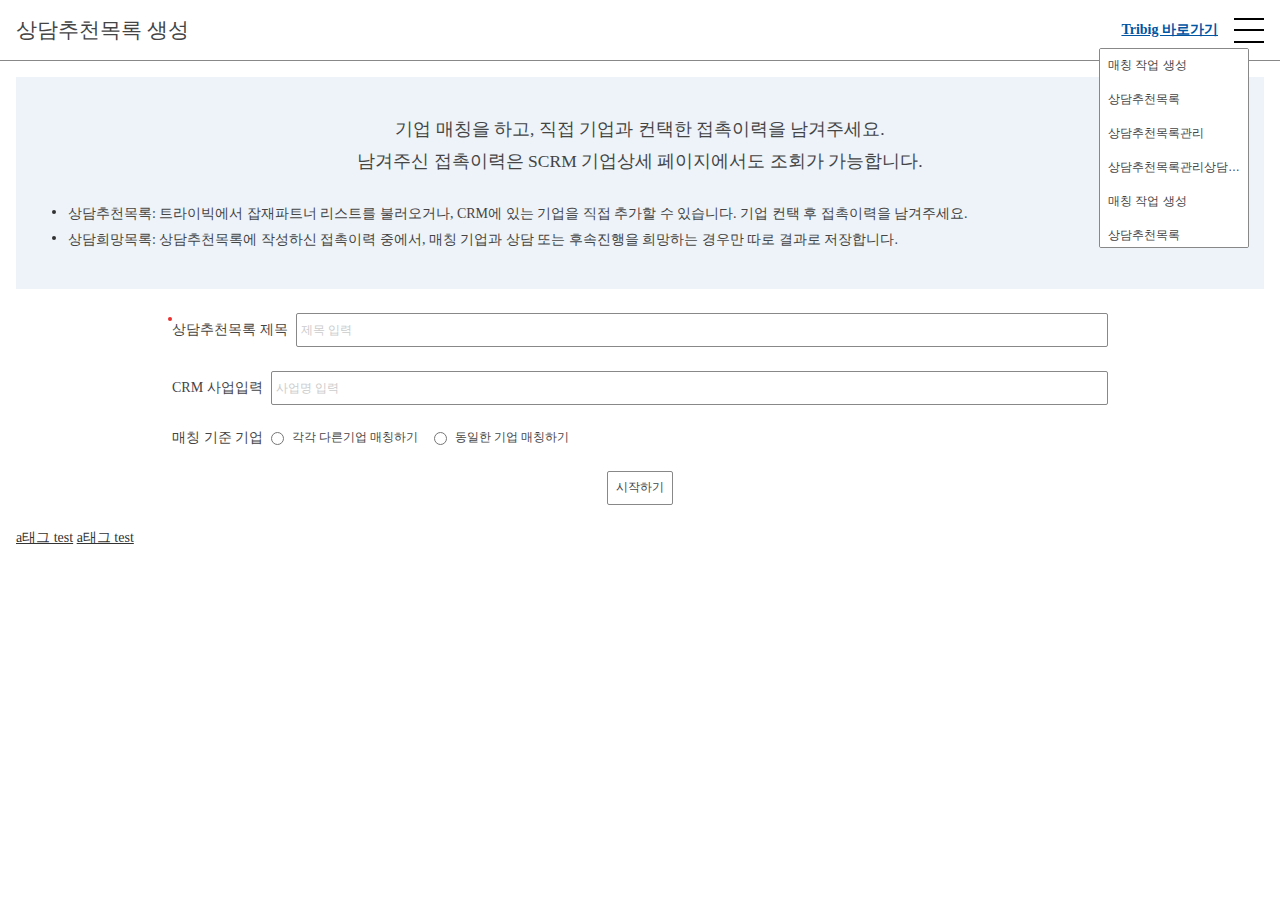
==== index.html @ c1751b04 "feat: burger 메뉴 추가" ====
<!DOCTYPE html>
<html lang="ko">

<head>
    <meta charset="UTF-8">
    <meta http-equiv="X-UA-Compatible" content="IE=edge">
    <meta name="viewport" content="width=device-width, initial-scale=1.0">
    <title>index</title>
    <link rel="stylesheet" href="./src/css/index.css">
    <!-- <link rel="stylesheet" href="./src/css/button.css">
    <link rel="stylesheet" href="./src/css/checkbox.css">
    <link rel="stylesheet" href="./src/css/combobox.css">
    <link rel="stylesheet" href="./src/css/common.css">
    <link rel="stylesheet" href="./src/css/date-picker.css">
    <link rel="stylesheet" href="./src/css/editor.css">
    <link rel="stylesheet" href="./src/css/floating.css">
    <link rel="stylesheet" href="./src/css/form.css">
    <link rel="stylesheet" href="./src/css/inform.css">
    <link rel="stylesheet" href="./src/css/information.css">
    <link rel="stylesheet" href="./src/css/input.css">
    <link rel="stylesheet" href="./src/css/loader-spinner.css">
    <link rel="stylesheet" href="./src/css/mail.css">
    <link rel="stylesheet" href="./src/css/modal.css">
    <link rel="stylesheet" href="./src/css/pagenation.css">
    <link rel="stylesheet" href="./src/css/select.css">
    <link rel="stylesheet" href="./src/css/table.css">
    <link rel="stylesheet" href="./src/css/tag.css">
    <link rel="stylesheet" href="./src/css/title.css">
    <link rel="stylesheet" href="./src/css/toogle.css"> -->

</head>

<body>    
    <div class="floating-wrap vertical">
        <div class="floating">
            <button class="button button--primary button--icon button--icon-only">
                <img src="./src/img/chevron-up-w.svg" alt="">
            </button>
        </div>
        <div class="floating">
            <button class="button button--normal button--icon button--icon-only">
                <img src="./src/img/chevron-down.svg" alt="">
            </button>
        </div>
        <div class="floating">
            <button class="button button--link button--icon button--icon-only">
                <img src="./src/img/plus.svg" alt="">
            </button>
        </div>
    </div>
    <div class="main">        
        <div class="title horizontal--between">
            <div class="horizontal--start">
                <span class="title__text">상담추천목록 생성</span>
                <!-- <span class="title__subtext">원하는 조건으로 상담희망목록을 만들 수 있습니다.</span>     -->
            </div>        
            <div class="horizontal--start">
                <a href="http://www.kotra.or.kr" class="important">Tribig 바로가기</a>
                <div class="burger-wrap">
                    <!-- burger-menu에 burger-menu--active클래스 추가시 활성화 -->
                    <div class="burger">
                        <span></span>
                        <span></span>
                        <span></span>
                    </div>
                    <div class="burger-menu burger-menu--active vertical overflow-y">
                        <ul class="burger-menu__list vertical">
                            <li class="burger-menu__item">
                                <button class="button button--link burger-menu__button">매칭 작업 생성</button>
                            </li>
                            <li class="burger-menu__item">
                                <button class="button button--link burger-menu__button">상담추천목록</button>
                            </li>
                            <li class="burger-menu__item">
                                <button class="button button--link burger-menu__button">상담추천목록관리</button>
                            </li>
                            <li class="burger-menu__item">
                                <button class="button button--link burger-menu__button">상담추천목록관리상담추천목록관리상담추천목록관리</button>
                            </li>      
                            <li class="burger-menu__item">
                                <button class="button button--link burger-menu__button">매칭 작업 생성</button>
                            </li>
                            <li class="burger-menu__item">
                                <button class="button button--link burger-menu__button">상담추천목록</button>
                            </li>
                            <li class="burger-menu__item">
                                <button class="button button--link burger-menu__button">상담추천목록관리</button>
                            </li>
                            <li class="burger-menu__item">
                                <button class="button button--link burger-menu__button">상담추천목록관리상담추천목록관리상담추천목록관리</button>
                            </li>                  
                        </ul>
                    </div>
                </div>
            </div>            
        </div>
        <div class="body">
            <div class="body-contents">
                <div class="inform">
                    <div class="inform__title">
                        <span class="inform__text">기업 매칭을 하고, 직접 기업과 컨택한 접촉이력을 남겨주세요.</span>
                        <span class="inform__text">남겨주신 접촉이력은 SCRM 기업상세 페이지에서도 조회가 가능합니다.</span>
                    </div>
                    <ul class="inform__list">
                        <li class="inform__item">
                            상담추천목록: 트라이빅에서 잡재파트너 리스트를 불러오거나, CRM에 있는 기업을 직접 추가할 수 있습니다. 기업 컨택 후 접촉이력을 남겨주세요.
                        </li>
                        <li class="inform__item">
                            상담희망목록: 상담추천목록에 작성하신 접촉이력 중에서, 매칭 기업과 상담 또는 후속진행을 희망하는 경우만 따로 결과로 저장합니다.
                        </li>
                    </ul>
                </div>
            </div>
            <div class="body-contents w-75">
                <div class="body-contents__item">
                    <form action="" class="form">
                        <div class="form__item esencial horizontal--start">
                            <label for="" class="text-input__title">상담추천목록 제목</label>
                            <input type="text" placeholder="제목 입력" class="input w-100">
                        </div>
                        <div class="form__item horizontal--start">
                            <label for="" class="text-input__title">CRM 사업입력</label>
                            <input type="text" placeholder="사업명 입력" class="input w-100">
                        </div>
                        <div class="form__item horizontal--start">
                            <span class="text-input__title">매칭 기준 기업</span>
                            <div class="horizontal--start">
                                <input type="radio" name="radio-1" id="radio-1-1">
                                <label for="radio-1-1" class="text-input__label">각각 다른기업 매칭하기</label>
                                <input type="radio" name="radio-1" id="radio-1-2">
                                <label for="radio-1-2" class="text-input__label">동일한 기업 매칭하기</label>
                            </div>
                        </div>
                        <div class="horizontal--center">
                            <button type="button" class="button button--normal">시작하기</button>
                        </div>
                    </form>
                </div>
            </div>
            <div class="body-contents">
                <a href="#">a태그 test</a>
                <a href="http://www.google.com" target="blank">a태그 test</a>
            </div>
        </div>
    </div>
</body>

</html>
---- src/css/index.css ----
@charset "UTF-8";
@-webkit-keyframes fade {
  from {
    opacity: 1;
  }
  to {
    opacity: 0;
  }
}
@keyframes fade {
  from {
    opacity: 1;
  }
  to {
    opacity: 0;
  }
}

html, body, main, div, span, ul, li, form, label, input, button, img, a {
  margin: 0;
  padding: 0;
  -webkit-box-sizing: border-box;
          box-sizing: border-box;
  color: #444;
}

ul, li, ol {
  list-style: none;
}

a {
  text-decoration: underline;
}

a:link {
  color: #333;
}

a:visited {
  color: #888;
}

a:hover {
  color: #0055a2;
}

a:active {
  color: #0055a2;
  font-weight: 600;
}

html {
  font-size: 14px;
}

html, body {
  height: 100%;
  overflow-y: hidden;
}

body {
  position: relative;
}

.main {
  width: 1280px;
  height: 100%;
  margin: 0 auto;
  overflow-y: hidden;
}

span {
  display: block;
}

svg {
  width: 100%;
}

.body {
  padding: 16px;
  height: 100%;
}

.body-contents + .body-contents {
  margin-top: 24px;
}

.body-contents .body-contents__item + .body-contents__item {
  margin-top: 24px;
}

.horizontal--start {
  display: -webkit-box;
  display: -ms-flexbox;
  display: flex;
  -webkit-box-pack: start;
      -ms-flex-pack: start;
          justify-content: flex-start;
  -webkit-box-align: center;
      -ms-flex-align: center;
          align-items: center;
}

.horizontal--start > * {
  margin-right: 8px;
}

.horizontal--start > *:nth-last-child(1) {
  margin-right: 0;
}

.horizontal--between {
  display: -webkit-box;
  display: -ms-flexbox;
  display: flex;
  -webkit-box-pack: justify;
      -ms-flex-pack: justify;
          justify-content: space-between;
  -webkit-box-align: center;
      -ms-flex-align: center;
          align-items: center;
}

.horizontal--between > * {
  margin-right: 8px;
}

.horizontal--between > *:nth-last-child(1) {
  margin-right: 0;
}

.horizontal--end {
  display: -webkit-box;
  display: -ms-flexbox;
  display: flex;
  -webkit-box-pack: end;
      -ms-flex-pack: end;
          justify-content: flex-end;
  -webkit-box-align: end;
      -ms-flex-align: end;
          align-items: flex-end;
}

.horizontal--end > * {
  margin-right: 8px;
}

.horizontal--end > *:nth-last-child(1) {
  margin-right: 0;
}

.horizontal--center {
  display: -webkit-box;
  display: -ms-flexbox;
  display: flex;
  -webkit-box-pack: center;
      -ms-flex-pack: center;
          justify-content: center;
  -webkit-box-align: center;
      -ms-flex-align: center;
          align-items: center;
}

.horizontal--center > * {
  margin-right: 8px;
}

.horizontal--center > *:nth-last-child(1) {
  margin-right: 0;
}

.vertical {
  display: -webkit-box;
  display: -ms-flexbox;
  display: flex;
  -webkit-box-orient: vertical;
  -webkit-box-direction: normal;
      -ms-flex-direction: column;
          flex-direction: column;
}

.overflow-y {
  overflow-y: hidden;
}

.w-100 {
  width: 100% !important;
}

.w-75 {
  width: 75% !important;
  margin: 0 auto;
}

.w-50 {
  width: 50% !important;
}

.w-25 {
  width: 25% !important;
}

.w-100px {
  width: 100px !important;
}

.h-100 {
  height: 100%;
}

.esencial::before {
  content: '';
  display: block;
  position: absolute;
  top: 4px;
  left: -4px;
  width: 4px;
  height: 4px;
  border-radius: 2px;
  background-color: #eb2f2f;
}

.important {
  color: #0055a2 !important;
  font-weight: 600;
}

@keyframes fade {
  from {
    opacity: 1;
  }
  to {
    opacity: 0;
  }
}

.burger-wrap {
  position: relative;
  padding-left: 8px;
}

.burger {
  width: 30px;
  height: 25px;
  display: -webkit-box;
  display: -ms-flexbox;
  display: flex;
  -webkit-box-orient: vertical;
  -webkit-box-direction: normal;
      -ms-flex-direction: column;
          flex-direction: column;
  -webkit-box-pack: justify;
      -ms-flex-pack: justify;
          justify-content: space-between;
  -webkit-box-align: center;
      -ms-flex-align: center;
          align-items: center;
  cursor: pointer;
}

.burger span {
  width: 100%;
  height: 2px;
  background-color: #000000;
  -webkit-transition: 0.3s;
  transition: 0.3s;
}

.burger:hover {
  opacity: 0.5;
}

.burger-menu {
  position: absolute;
  top: 30px;
  right: 15px;
  width: 150px;
  border: 1px solid #888888;
  background-color: #ffffff;
  border-radius: 2px;
  display: none;
  z-index: 9;
  overflow-y: auto;
  max-height: 200px;
}

.burger-menu.burger-menu--active {
  display: block;
}

.burger-menu__button {
  width: 100%;
  text-align: left;
  overflow-x: hidden;
  text-overflow: ellipsis;
}

.burger-menu__button:hover {
  background-color: rgba(239, 239, 239, 0.5);
  font-weight: 600;
}

.burger-menu__button:active {
  color: #0055a2;
}

@keyframes fade {
  from {
    opacity: 1;
  }
  to {
    opacity: 0;
  }
}

.button {
  border-radius: 2px;
  cursor: pointer;
  -webkit-transition: 0.3s;
  transition: 0.3s;
  padding: 8px;
  font-size: 0.85rem;
  font-weight: normal;
  height: 34px;
  white-space: nowrap;
}

.button--normal {
  background-color: #ffffff;
  border: 1px solid #888888;
}

.button--normal:hover {
  background-color: rgba(239, 239, 239, 0.7);
}

.button--normal:active {
  background-color: #ffffff;
}

.button--primary {
  background-color: #0055a2;
  border: 1px solid transparent;
  color: #fff;
}

.button--primary:hover {
  background-color: rgba(0, 85, 162, 0.8);
}

.button--primary:active {
  background-color: #0055a2;
}

.button--link {
  border: none;
  background-color: transparent;
}

.button--link:hover img {
  opacity: 0.7;
}

.button--link:active img {
  opacity: 0.5;
}

.button__text {
  font-size: 1rem;
  font-weight: normal;
}

.button--icon .button__text {
  padding-right: 8px;
}

.button--icon {
  padding: 0;
  display: -webkit-box;
  display: -ms-flexbox;
  display: flex;
  -webkit-box-pack: center;
      -ms-flex-pack: center;
          justify-content: center;
  -webkit-box-align: center;
      -ms-flex-align: center;
          align-items: center;
}

.button--icon img {
  vertical-align: middle;
}

.button--icon.button--lg {
  padding: 8px;
  height: auto;
}

.button--icon-only img {
  width: 75%;
}

button:disabled {
  background-color: rgba(239, 239, 239, 0.5);
  border: 1px solid #dddddd;
}

button:disabled:disabled, button:disabled:disabled:hover, button:disabled:disabled:focus {
  background-color: rgba(239, 239, 239, 0.5);
  cursor: not-allowed;
}

button:disabled:disabled img, button:disabled:disabled:hover img, button:disabled:disabled:focus img {
  opacity: 0.2;
}

button:disabled .select-selector__title {
  color: #ccc;
}

button:disabled img {
  opacity: 0.2;
}

@keyframes fade {
  from {
    opacity: 1;
  }
  to {
    opacity: 0;
  }
}

.checkbox {
  width: 100%;
}

.checkbox label {
  cursor: pointer;
  -webkit-box-flex: 1;
      -ms-flex-positive: 1;
          flex-grow: 1;
  overflow-x: hidden;
  text-overflow: ellipsis;
  white-space: nowrap;
}

.checkbox input[type=checkbox]:checked + label {
  color: #0055a2;
  font-weight: 600;
}

@keyframes fade {
  from {
    opacity: 1;
  }
  to {
    opacity: 0;
  }
}

.combo-wrap {
  min-width: -webkit-fit-content;
  min-width: -moz-fit-content;
  min-width: fit-content;
  overflow-y: visible;
  width: 100%;
}

.combo {
  position: relative;
  min-width: -webkit-fit-content;
  min-width: -moz-fit-content;
  min-width: fit-content;
  width: 100%;
}

.combo__text {
  padding-bottom: 4px;
  font-size: 1rem;
  font-weight: normal;
  min-width: -webkit-fit-content;
  min-width: -moz-fit-content;
  min-width: fit-content;
}

.combo-container {
  display: none;
  overflow-y: auto;
  z-index: 1000;
  position: absolute;
  height: 200px;
  background-color: #ffffff;
  border: 1px solid #dddddd;
  -webkit-box-shadow: 0 2px 4px 0 rgba(0, 0, 0, 0.1);
          box-shadow: 0 2px 4px 0 rgba(0, 0, 0, 0.1);
}

.combo-container.combo-container--active {
  display: block;
}

.combo-container__item {
  padding: 8px;
  font-size: 0.85rem;
  font-weight: normal;
  width: 100%;
  overflow: hidden;
  text-overflow: ellipsis;
  white-space: nowrap;
  cursor: pointer;
}

.combo-container__item:hover {
  background-color: rgba(239, 239, 239, 0.5);
}

.combo-container__item:active {
  color: #0055a2;
}

.combo-container__item.combo-container__item--selected {
  color: #0055a2;
  font-weight: 500;
}

.combo-wrap--disabled {
  opacity: 0.5;
}

@keyframes fade {
  from {
    opacity: 1;
  }
  to {
    opacity: 0;
  }
}

.date-picker-selector {
  border: 1px solid #888888;
  border-radius: 2px;
  height: 34px;
  padding-left: 8px;
}

.date-picker-selector__input {
  border: none;
  height: 32px;
  width: 70px;
}

.date-picker-selector__button {
  border-left: 1px solid #888888;
  border-radius: 0;
}

@keyframes fade {
  from {
    opacity: 1;
  }
  to {
    opacity: 0;
  }
}

.editor {
  -webkit-box-flex: 1;
      -ms-flex-positive: 1;
          flex-grow: 1;
  height: 100%;
  border: 1px solid #dddddd;
}

@keyframes fade {
  from {
    opacity: 1;
  }
  to {
    opacity: 0;
  }
}

.floating-wrap {
  position: fixed;
  top: 50%;
  left: 50%;
  -webkit-transform: translate(656px, -50%);
          transform: translate(656px, -50%);
  -webkit-box-align: center;
      -ms-flex-align: center;
          align-items: center;
  z-index: 99;
}

.floating-wrap button {
  -webkit-box-shadow: 0 2px 4px 0 rgba(0, 0, 0, 0.2);
          box-shadow: 0 2px 4px 0 rgba(0, 0, 0, 0.2);
}

.floating-group {
  -webkit-box-align: center;
      -ms-flex-align: center;
          align-items: center;
}

.floating-group + .floating-group {
  padding-top: 16px;
}

.floating + .floating {
  margin-top: 4px;
}

@keyframes fade {
  from {
    opacity: 1;
  }
  to {
    opacity: 0;
  }
}

form .form__item {
  margin-bottom: 24px;
  position: relative;
}

form:nth-last-child(1) {
  margin-bottom: 0;
}

form.vertical > * {
  margin-bottom: 24px;
}

form.vertical > *:nth-last-child(1) {
  margin-bottom: 0;
}

@keyframes fade {
  from {
    opacity: 1;
  }
  to {
    opacity: 0;
  }
}

.inform {
  background-color: #edf3f8;
  padding: 36px;
}

.inform > * {
  margin-bottom: 24px;
}

.inform > *:nth-last-child(1) {
  margin: 0;
}

.inform__text {
  font-size: 1.25rem;
  font-weight: normal;
  padding: 4px;
  text-align: center;
}

.inform__list {
  display: block;
  margin: 0 auto;
}

.inform__item {
  font-size: 1rem;
  font-weight: normal;
  padding: 4px;
  padding-left: 16px;
  position: relative;
}

.inform__item::before {
  content: '';
  display: block;
  background-color: rgba(0, 0, 0, 0.8);
  width: 4px;
  height: 4px;
  border-radius: 2px;
  position: absolute;
  top: 50%;
  left: 0;
  -webkit-transform: translateY(-4px);
          transform: translateY(-4px);
}

@keyframes fade {
  from {
    opacity: 1;
  }
  to {
    opacity: 0;
  }
}

.information-title {
  padding: 16px;
  margin-bottom: 8px;
  border: 1px solid #dddddd;
  height: 50px !important;
  width: 100%;
}

.information-title__text {
  font-size: 1rem;
  font-weight: normal;
}

.information-title__button {
  display: none;
}

.information-title__button.information-title__button--active {
  display: block;
}

.information-container {
  display: none;
}

.information-container.information-container--open {
  display: block;
}

.information-container thead th {
  width: -webkit-fit-content;
  width: -moz-fit-content;
  width: fit-content;
}

.information-container-menu {
  margin-bottom: 8px;
}

.information-container-menu span {
  font-size: 0.85rem;
  font-weight: normal;
}

@keyframes fade {
  from {
    opacity: 1;
  }
  to {
    opacity: 0;
  }
}

.input-wrap {
  width: 100%;
  margin-right: 36px;
}

.input-wrap::nth-last-of-type(1) {
  margin-right: 0;
}

.text-input__label {
  margin-right: 16px;
  font-size: 0.85rem;
  font-weight: normal;
  min-width: -webkit-fit-content;
  min-width: -moz-fit-content;
  min-width: fit-content;
}

.text-input__title {
  margin-right: 8px;
  font-size: 1rem;
  font-weight: normal;
  min-width: -webkit-fit-content;
  min-width: -moz-fit-content;
  min-width: fit-content;
  white-space: nowrap;
}

.input {
  padding: 4px;
  font-size: 0.85rem;
  font-weight: normal;
  border: 1px solid #888888;
  border-radius: 2px;
  height: 34px;
}

.input:hover {
  border: 1px solid #555555;
}

.input:focus {
  outline: 1px solid #dddddd;
}

.search-container {
  position: relative;
}

.text-input__clear-button {
  bottom: 0;
  right: 32px;
  margin: 0;
}

.text-input_search {
  margin-right: 0;
}

.text-input__search-icon {
  position: absolute;
  bottom: 0;
  right: 0;
}

.text-input__search-icon img {
  width: 75%;
}

.text-input__search-button {
  position: absolute;
  bottom: 0;
  right: 0;
  border-left: 1px solid #888888;
  margin: 0;
}

input[type=tel],
input[type=number],
input[type=email] {
  -webkit-box-flex: 1;
      -ms-flex-positive: 1;
          flex-grow: 1;
}

.modal input[type=text] {
  -webkit-box-flex: 1;
      -ms-flex-positive: 1;
          flex-grow: 1;
}

input[type=radio] {
  width: auto;
}

input[type=file] {
  background: transparent;
  display: none;
}

input::-webkit-input-placeholder {
  color: #ccc;
}

input:-ms-input-placeholder {
  color: #ccc;
}

input::-ms-input-placeholder {
  color: #ccc;
}

input::placeholder {
  color: #ccc;
}

input:disabled {
  background-color: rgba(239, 239, 239, 0.5);
  border: 1px solid #dddddd;
}

input:disabled:disabled, input:disabled:disabled:hover, input:disabled:disabled:focus {
  border: 1px solid #dddddd;
  background-color: rgba(239, 239, 239, 0.5);
  cursor: not-allowed;
}

input:disabled + .text-input__search-icon,
input:disabled + .text-input__search-button {
  opacity: 0.2;
}

input:-moz-read-only {
  background: rgba(0, 0, 0, 0.025);
}

input:read-only {
  background: rgba(0, 0, 0, 0.025);
}

.attachment {
  border: none;
}

.attachment__text {
  margin-bottom: 4px;
  font-size: 1rem;
  font-weight: normal;
}

.attachment-container {
  width: 100%;
  padding: 16px;
  border: 1px solid #888888;
  border-radius: 2px;
}

.attachment-alert {
  margin-top: 4px;
}

.attachment-alert__icon {
  width: 20px;
}

.attachment-alert__icon img {
  width: 100%;
}

.attachment-alert__text {
  color: #eb2f2f;
  font-size: 0.85rem;
  font-weight: normal;
}

.attechment-file {
  -webkit-box-flex: 1;
      -ms-flex-positive: 1;
          flex-grow: 1;
}

.horizontal--input input {
  width: 100%;
}

@keyframes fade {
  from {
    opacity: 1;
  }
  to {
    opacity: 0;
  }
}

.loader-spinner-wrap {
  background-color: rgba(255, 255, 255, 0.4);
  width: 100%;
  height: 100%;
  position: absolute;
  top: 0;
  left: 0;
  z-index: 9999;
}

.loader-spinner {
  width: 80px;
  height: 80px;
  position: absolute;
  top: 50%;
  left: 50%;
  -webkit-transform: translate(-50%, -50%);
          transform: translate(-50%, -50%);
}

.loader-spinner__spoke {
  display: block;
  position: absolute;
  width: 6px;
  height: 18px;
  background: #888888;
  border-radius: 3px;
  -webkit-transform-origin: left top;
          transform-origin: left top;
  opacity: 0;
  -webkit-animation: fade 0.9s linear infinite;
          animation: fade 0.9s linear infinite;
}

.loader-spinner__spoke:nth-child(1) {
  -webkit-transform: rotate(0deg) translate(-50%, 100%);
          transform: rotate(0deg) translate(-50%, 100%);
}

.loader-spinner__spoke:nth-child(2) {
  -webkit-transform: rotate(30deg) translate(-50%, 100%);
          transform: rotate(30deg) translate(-50%, 100%);
}

.loader-spinner__spoke:nth-child(3) {
  -webkit-transform: rotate(60deg) translate(-50%, 100%);
          transform: rotate(60deg) translate(-50%, 100%);
}

.loader-spinner__spoke:nth-child(4) {
  -webkit-transform: rotate(90deg) translate(-50%, 100%);
          transform: rotate(90deg) translate(-50%, 100%);
}

.loader-spinner__spoke:nth-child(5) {
  -webkit-transform: rotate(120deg) translate(-50%, 100%);
          transform: rotate(120deg) translate(-50%, 100%);
}

.loader-spinner__spoke:nth-child(6) {
  -webkit-transform: rotate(150deg) translate(-50%, 100%);
          transform: rotate(150deg) translate(-50%, 100%);
}

.loader-spinner__spoke:nth-child(7) {
  -webkit-transform: rotate(180deg) translate(-50%, 100%);
          transform: rotate(180deg) translate(-50%, 100%);
}

.loader-spinner__spoke:nth-child(8) {
  -webkit-transform: rotate(210deg) translate(-50%, 100%);
          transform: rotate(210deg) translate(-50%, 100%);
}

.loader-spinner__spoke:nth-child(9) {
  -webkit-transform: rotate(240deg) translate(-50%, 100%);
          transform: rotate(240deg) translate(-50%, 100%);
}

.loader-spinner__spoke:nth-child(10) {
  -webkit-transform: rotate(270deg) translate(-50%, 100%);
          transform: rotate(270deg) translate(-50%, 100%);
}

.loader-spinner__spoke:nth-child(11) {
  -webkit-transform: rotate(300deg) translate(-50%, 100%);
          transform: rotate(300deg) translate(-50%, 100%);
}

.loader-spinner__spoke:nth-child(12) {
  -webkit-transform: rotate(330deg) translate(-50%, 100%);
          transform: rotate(330deg) translate(-50%, 100%);
}

.loader-spinner__spoke:nth-child(2) {
  -webkit-animation-delay: 0.04s;
          animation-delay: 0.04s;
}

.loader-spinner__spoke:nth-child(3) {
  -webkit-animation-delay: 0.12s;
          animation-delay: 0.12s;
}

.loader-spinner__spoke:nth-child(4) {
  -webkit-animation-delay: 0.20s;
          animation-delay: 0.20s;
}

.loader-spinner__spoke:nth-child(5) {
  -webkit-animation-delay: 0.28s;
          animation-delay: 0.28s;
}

.loader-spinner__spoke:nth-child(6) {
  -webkit-animation-delay: 0.36s;
          animation-delay: 0.36s;
}

.loader-spinner__spoke:nth-child(7) {
  -webkit-animation-delay: 0.44s;
          animation-delay: 0.44s;
}

.loader-spinner__spoke:nth-child(8) {
  -webkit-animation-delay: 0.52s;
          animation-delay: 0.52s;
}

.loader-spinner__spoke:nth-child(9) {
  -webkit-animation-delay: 0.60s;
          animation-delay: 0.60s;
}

.loader-spinner__spoke:nth-child(10) {
  -webkit-animation-delay: 0.68s;
          animation-delay: 0.68s;
}

.loader-spinner__spoke:nth-child(11) {
  -webkit-animation-delay: 0.76s;
          animation-delay: 0.76s;
}

.loader-spinner__spoke:nth-child(12) {
  -webkit-animation-delay: 0.82s;
          animation-delay: 0.82s;
}

@keyframes fade {
  from {
    opacity: 1;
  }
  to {
    opacity: 0;
  }
}

.modal-container {
  width: 100%;
  height: 100%;
  background-color: rgba(0, 0, 0, 0.5);
  top: 0;
  left: 0;
  z-index: 999;
  display: none;
  position: fixed;
}

.modal-container.modal-container--active {
  display: block;
}

.modal {
  height: -webkit-fit-content;
  height: -moz-fit-content;
  height: fit-content;
  position: absolute;
  top: 50%;
  left: 50%;
  -webkit-transform: translate(-50%, -50%);
          transform: translate(-50%, -50%);
  background-color: #fff;
}

.modal--sm {
  width: 540px;
}

.modal--sm .modal-body {
  padding: 36px;
  height: auto;
}

.modal--sm .modal-body > * {
  margin-bottom: 24px;
}

.modal--lg {
  width: 1080px;
}

.modal--lg .modal-body {
  padding: 24px;
}

.modal--lg .modal-body > * {
  margin-bottom: 24px;
}

.modal--xl {
  width: 1200px;
}

.modal--xl .modal-body {
  padding: 24px;
}

.modal--xl .modal-body > * {
  margin-bottom: 24px;
}

.modal-head {
  width: 100%;
  border-bottom: 1px solid #dddddd;
  -webkit-box-align: center;
      -ms-flex-align: center;
          align-items: center;
  padding: 8px;
}

.modal-head__title {
  font-size: 1rem;
  font-weight: normal;
}

.modal-body {
  height: 660px;
  overflow-y: auto;
}

.modal-body > *:nth-last-child(1) {
  margin-bottom: 0;
}

.modal-body__title {
  font-size: 1.5rem;
  font-weight: 500;
  font-weight: 500;
}

.modal-body__subtext {
  font-size: 1rem;
  font-weight: normal;
}

.modal-foot {
  background-color: #edf3f8;
  padding: 8px;
}

@media screen and (-ms-high-contrast: active), (-ms-high-contrast: none) {
  .modal-body::after {
    content: '';
    display: block;
    padding-bottom: 24px;
  }
}

@keyframes fade {
  from {
    opacity: 1;
  }
  to {
    opacity: 0;
  }
}

.pagenation {
  width: 100%;
  padding: 8px;
}

.pagenation button {
  width: 32px;
  -webkit-box-pack: center;
      -ms-flex-pack: center;
          justify-content: center;
  -webkit-box-align: center;
      -ms-flex-align: center;
          align-items: center;
}

.pagenation button:hover {
  background-color: rgba(0, 85, 162, 0.1);
}

.pagenation button:hover img {
  opacity: 1;
}

.pagenation button:active {
  background-color: #ffffff;
}

.pagenation button.button--selected {
  background-color: #0055a2;
  color: #fff;
}

@keyframes fade {
  from {
    opacity: 1;
  }
  to {
    opacity: 0;
  }
}

.select-wrap {
  overflow-y: visible;
  width: 115px;
}

.select__title {
  padding-bottom: 4px;
  font-size: 1rem;
  font-weight: normal;
  min-width: -webkit-fit-content;
  min-width: -moz-fit-content;
  min-width: fit-content;
  white-space: nowrap;
}

.horizontal--end .select__title {
  white-space: pre-line;
}

select {
  height: 34px;
  padding: 8px;
  padding-right: 36px;
  font-size: 1rem;
  font-weight: normal;
  border-radius: 2px;
  -webkit-appearance: none;
     -moz-appearance: none;
          appearance: none;
  background: url("../img/chevron-down-medium.svg") no-repeat right 0 center;
  border: 1px solid #888888;
}

select::-ms-expand {
  display: none;
  /* 화살표 없애기 for IE10, 11*/
}

select:disabled {
  background: url("../img/chevron-down-medium.svg") no-repeat right 0 center;
}

/*


.select-selector{
    cursor: pointer;
    border-radius: 2px;
    transition: 0.3s;
    @include padding--xs;
    @include font--sm;
    position: relative;
    &:focus{
        outline: $primary;
    }    
}

.select-container{
    position: absolute;
    bottom: 0;
}

*/
.select__title {
  padding-bottom: 4px;
  font-size: 1rem;
  font-weight: normal;
  min-width: -webkit-fit-content;
  min-width: -moz-fit-content;
  min-width: fit-content;
}

.horizontal--start .select__title {
  padding: 0;
}

.select-selector__button {
  display: -webkit-box;
  display: -ms-flexbox;
  display: flex;
  -webkit-box-pack: justify;
      -ms-flex-pack: justify;
          justify-content: space-between;
  -webkit-box-align: center;
      -ms-flex-align: center;
          align-items: center;
  background-color: transparent;
  border-radius: 2px;
  cursor: pointer;
  -webkit-transition: 0.3s;
  transition: 0.3s;
  padding-left: 8px;
  font-size: 0.85rem;
  font-weight: normal;
  display: flex;
  justify-content: space-between;
  align-items: center;
  min-width: 100%;
}

.select-selector__title {
  padding-right: 8px;
}

.select-container {
  background-color: #ffffff;
  position: absolute;
  top: calc(100% + 2px);
  left: 0;
  border: 1px solid #dddddd;
  min-width: 100%;
  display: none;
  -webkit-box-shadow: 0 2px 4px 0 rgba(0, 0, 0, 0.1);
          box-shadow: 0 2px 4px 0 rgba(0, 0, 0, 0.1);
  z-index: 1;
}

.select-container.select-container--active {
  display: block;
}

.select-container__list {
  min-width: 100%;
  width: -webkit-max-content;
  width: -moz-max-content;
  width: max-content;
}

.select-container__item {
  cursor: pointer;
  width: 100%;
  padding: 8px;
  font-size: 0.85rem;
  font-weight: normal;
}

.select-container__item:hover {
  background-color: rgba(239, 239, 239, 0.5);
}

.select-wrap--disabled {
  opacity: 0.5;
}

.modal-body-contents .vertical .select-wrap {
  margin-right: 36px;
}

.modal-body-contents .vertical .select-wrap:nth-last-child(1) {
  margin-right: 0;
}

@keyframes fade {
  from {
    opacity: 1;
  }
  to {
    opacity: 0;
  }
}

.modal-table {
  height: 100%;
  overflow-y: hidden;
}

.modal-table.modal-table--visible {
  overflow-y: visible;
  position: relative;
}

.table-wrap {
  width: 100%;
  -webkit-box-align: start;
      -ms-flex-align: start;
          align-items: flex-start;
}

.table-top {
  margin-bottom: 8px;
}

.table-top__text {
  font-size: 1rem;
  font-weight: normal;
}

.table-container,
.table-container--vertical {
  height: 100%;
  overflow-y: hidden;
  border: 1px solid #dddddd;
}

.table-head {
  border-bottom: 1px solid #dddddd;
}

.table-head th:nth-of-type(1n),
.table-head th:nth-of-type(2n) {
  width: 445px;
}

.table-head th:nth-of-type(3n) {
  width: 140px;
}

.table-body {
  height: 100%;
  overflow-y: auto;
}

.table-body td:nth-of-type(1n),
.table-body td:nth-of-type(2n) {
  width: 445px;
}

.table-body td:nth-of-type(3n) {
  width: 140px;
}

.table {
  width: 100%;
  border-spacing: 0;
}

th {
  padding: 8px;
  background-color: #edf3f8;
  white-space: nowrap;
  position: relative;
  font-weight: 500;
}

tbody {
  height: 100%;
  overflow-y: auto;
  display: table-row-group;
}

tbody td {
  padding: 8px;
}

tbody > *:nth-child(2n) {
  background-color: rgba(119, 132, 144, 0.03);
}

.table-container th::after {
  content: "";
  display: block;
  position: absolute;
  height: 15px;
  width: 2px;
  background: #dddddd;
  top: 50%;
  right: 0;
  -webkit-transform: translateY(-50%);
          transform: translateY(-50%);
}

.table-container th:nth-last-of-type(1)::after {
  display: none;
}

.table-container td {
  text-align: center;
}

.table-container--vertical th {
  width: 17%;
  text-align: left;
}

.table-container--leftwidth {
  width: 22%;
}

.table-container--rightwidth {
  width: 78%;
}

@keyframes fade {
  from {
    opacity: 1;
  }
  to {
    opacity: 0;
  }
}

.tag {
  width: 100%;
  border: 1px solid #dddddd;
  padding: 8px;
  padding-right: 36px;
  position: relative;
}

.tag-wrap {
  -ms-flex-wrap: wrap;
      flex-wrap: wrap;
}

.tag__button {
  background-color: #edf3f8;
  border: 1px solid transparent;
  display: -webkit-box;
  display: -ms-flexbox;
  display: flex;
  -webkit-box-pack: justify;
      -ms-flex-pack: justify;
          justify-content: space-between;
  -webkit-box-align: center;
      -ms-flex-align: center;
          align-items: center;
  align-items: center;
  margin-top: 8px;
  margin-bottom: 8px;
}

.tag__button:hover {
  background-color: rgba(237, 243, 248, 0.6);
}

.tag__button:active {
  background-color: #edf3f8;
}

.tag__text {
  margin-right: 8px;
  margin-left: 8px;
  font-size: 1rem;
  font-weight: normal;
}

.tag-combo__button {
  position: absolute;
  right: 0;
  bottom: 0;
}

.tag-combo-container {
  background-color: #ffffff;
  position: absolute;
  top: calc(100% + 2px);
  left: 0;
  border: 1px solid #dddddd;
  width: 100%;
  display: none;
  -webkit-box-shadow: 0 2px 4px 0 rgba(0, 0, 0, 0.1);
          box-shadow: 0 2px 4px 0 rgba(0, 0, 0, 0.1);
  z-index: 1;
  overflow-y: auto;
  height: 150px;
}

.tag-combo-container.tag-combo-container--active {
  display: block;
}

.tag-combo-container__list {
  min-width: 100%;
  width: -webkit-max-content;
  width: -moz-max-content;
  width: max-content;
}

.tag-combo-container__item {
  cursor: pointer;
  width: 100%;
  padding: 8px;
  font-size: 0.85rem;
  font-weight: normal;
}

.tag-combo-container__item:hover {
  background-color: rgba(239, 239, 239, 0.5);
}

.tag-combo-container__item:active {
  color: #0055a2;
}

.tag-combo-container__item.tag-combo-container__item--selected {
  color: #0055a2;
  font-weight: 500;
}

@keyframes fade {
  from {
    opacity: 1;
  }
  to {
    opacity: 0;
  }
}

.title {
  margin: 0 auto;
  border-bottom: 1px solid #888888;
  padding: 16px;
  width: 100%;
}

.title__text {
  font-size: 1.5rem;
  font-weight: 500;
  margin-right: 16px;
}

.title__subtext {
  font-size: 1rem;
  font-weight: normal;
}

.body__title {
  text-align: center;
  font-size: 1.75rem;
  font-weight: 600;
  margin: 24px;
  margin-right: 4px;
}

.body__title--edit {
  -webkit-box-flex: 0;
      -ms-flex-positive: 0;
          flex-grow: 0;
  width: 30%;
}

@keyframes fade {
  from {
    opacity: 1;
  }
  to {
    opacity: 0;
  }
}

.toogle {
  position: relative;
}

.toogle input[type=checkbox] {
  position: absolute;
  top: 0;
  left: 0;
  opacity: 0;
}

.toogle .toogle-switch {
  position: relative;
  width: 44px;
  height: 22px;
  border-radius: 11px;
  background-color: #edf3f8;
  display: block;
  -webkit-transition: .3s;
  transition: .3s;
  cursor: pointer;
}

.toogle .toogle-switch::before {
  content: '';
  width: 18px;
  height: 18px;
  border-radius: 10px;
  background-color: #ffffff;
  position: absolute;
  left: 2px;
  top: 2px;
  -webkit-transition: .3s;
  transition: .3s;
  -webkit-box-shadow: 0 2px 4px 0 rgba(0, 0, 0, 0.2);
          box-shadow: 0 2px 4px 0 rgba(0, 0, 0, 0.2);
}

.toogle input[type=checkbox]:checked + .toogle-switch {
  background: #0055a2;
  -webkit-transition: .3s;
  transition: .3s;
}

.toogle input[type=checkbox]:checked + .toogle-switch::before {
  left: 24px;
  -webkit-transition: .3s;
  transition: .3s;
  -webkit-box-shadow: 0 2px 4px 0 rgba(0, 0, 0, 0.7);
          box-shadow: 0 2px 4px 0 rgba(0, 0, 0, 0.7);
}

.toogle-wrap .toogle-title {
  line-height: 34px;
  font-size: 1rem;
  font-weight: normal;
  min-width: -webkit-fit-content;
  min-width: -moz-fit-content;
  min-width: fit-content;
  white-space: nowrap;
}

.toogle-wrap.vertical .toogle-title {
  line-height: normal;
  padding-bottom: 4px;
  font-size: 1rem;
  font-weight: normal;
  min-width: -webkit-fit-content;
  min-width: -moz-fit-content;
  min-width: fit-content;
  white-space: nowrap;
}

.toogle-wrap.vertical .toogle {
  padding: 6px 0;
}
/*# sourceMappingURL=index.css.map */
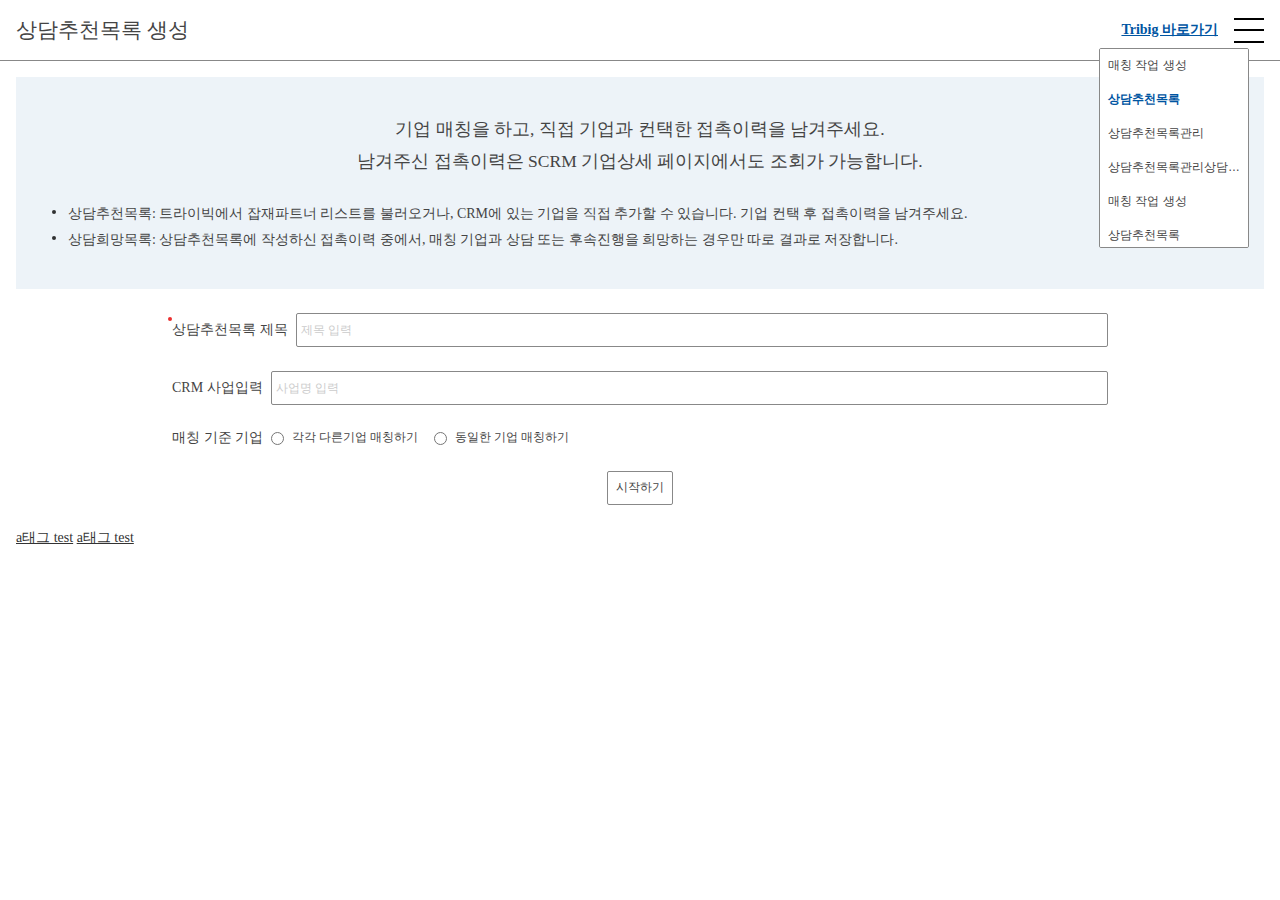
==== commit 9ddd4186: "feet: burger-menu__item--selected 상태추가, 불필요한 코드 삭제" ====
--- a/index.html
+++ b/index.html
@@ -65,10 +65,11 @@
                     </div>
                     <div class="burger-menu burger-menu--active vertical overflow-y">
                         <ul class="burger-menu__list vertical">
+                            <!-- burger-menu__item에 burger-menu__item--selected클래스 추가시 선택된상태 활성화 -->
                             <li class="burger-menu__item">
                                 <button class="button button--link burger-menu__button">매칭 작업 생성</button>
                             </li>
-                            <li class="burger-menu__item">
+                            <li class="burger-menu__item burger-menu__item--selected">
                                 <button class="button button--link burger-menu__button">상담추천목록</button>
                             </li>
                             <li class="burger-menu__item">
--- a/src/css/index.css
+++ b/src/css/index.css
@@ -289,6 +289,11 @@
   display: block;
 }
 
+.burger-menu__item.burger-menu__item--selected button {
+  font-weight: 600;
+  color: #0055a2;
+}
+
 .burger-menu__button {
   width: 100%;
   text-align: left;
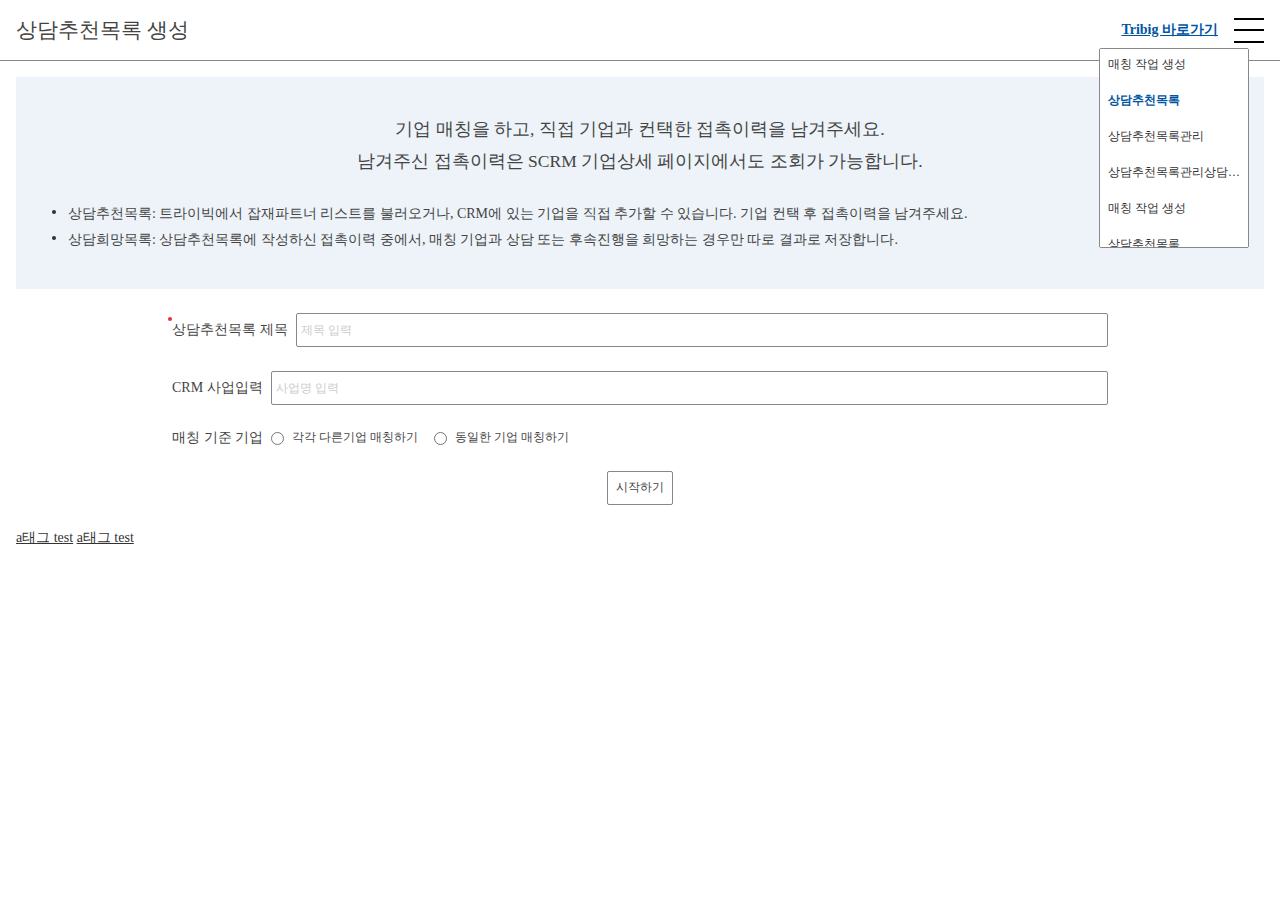
==== commit 50e52825: "refactor: burger-menu 태그 변경" ====
--- a/index.html
+++ b/index.html
@@ -7,7 +7,8 @@
     <meta name="viewport" content="width=device-width, initial-scale=1.0">
     <title>index</title>
     <link rel="stylesheet" href="./src/css/index.css">
-    <!-- <link rel="stylesheet" href="./src/css/button.css">
+    <!-- <link rel="stylesheet" href="./src/css/burger.css">
+    <link rel="stylesheet" href="./src/css/button.css">
     <link rel="stylesheet" href="./src/css/checkbox.css">
     <link rel="stylesheet" href="./src/css/combobox.css">
     <link rel="stylesheet" href="./src/css/common.css">
@@ -18,6 +19,7 @@
     <link rel="stylesheet" href="./src/css/inform.css">
     <link rel="stylesheet" href="./src/css/information.css">
     <link rel="stylesheet" href="./src/css/input.css">
+    <link rel="stylesheet" href="./src/css/intro.css">
     <link rel="stylesheet" href="./src/css/loader-spinner.css">
     <link rel="stylesheet" href="./src/css/mail.css">
     <link rel="stylesheet" href="./src/css/modal.css">
@@ -55,7 +57,7 @@
                 <!-- <span class="title__subtext">원하는 조건으로 상담희망목록을 만들 수 있습니다.</span>     -->
             </div>        
             <div class="horizontal--start">
-                <a href="http://www.kotra.or.kr" class="important">Tribig 바로가기</a>
+                <a href="http://www.kotra.or.kr" class="important" target="_blank">Tribig 바로가기</a>
                 <div class="burger-wrap">
                     <!-- burger-menu에 burger-menu--active클래스 추가시 활성화 -->
                     <div class="burger">
@@ -67,29 +69,29 @@
                         <ul class="burger-menu__list vertical">
                             <!-- burger-menu__item에 burger-menu__item--selected클래스 추가시 선택된상태 활성화 -->
                             <li class="burger-menu__item">
-                                <button class="button button--link burger-menu__button">매칭 작업 생성</button>
+                                <a href="#" class="burger-menu__text">매칭 작업 생성</a>
                             </li>
                             <li class="burger-menu__item burger-menu__item--selected">
-                                <button class="button button--link burger-menu__button">상담추천목록</button>
+                                <a href="#" class="burger-menu__text">상담추천목록</a>
                             </li>
                             <li class="burger-menu__item">
-                                <button class="button button--link burger-menu__button">상담추천목록관리</button>
+                                <a href="#" class="burger-menu__text">상담추천목록관리</a>
                             </li>
                             <li class="burger-menu__item">
-                                <button class="button button--link burger-menu__button">상담추천목록관리상담추천목록관리상담추천목록관리</button>
-                            </li>      
+                                <a href="#" class="burger-menu__text">상담추천목록관리상담추천목록관리상담추천목록관리상담추천목록관리</a>
+                            </li>           
                             <li class="burger-menu__item">
-                                <button class="button button--link burger-menu__button">매칭 작업 생성</button>
+                                <a href="#" class="burger-menu__text">매칭 작업 생성</a>
                             </li>
                             <li class="burger-menu__item">
-                                <button class="button button--link burger-menu__button">상담추천목록</button>
+                                <a href="#" class="burger-menu__text">상담추천목록</a>
                             </li>
                             <li class="burger-menu__item">
-                                <button class="button button--link burger-menu__button">상담추천목록관리</button>
+                                <a href="#" class="burger-menu__text">상담추천목록관리</a>
                             </li>
                             <li class="burger-menu__item">
-                                <button class="button button--link burger-menu__button">상담추천목록관리상담추천목록관리상담추천목록관리</button>
-                            </li>                  
+                                <a href="#" class="burger-menu__text">상담추천목록관리상담추천목록관리상담추천목록관리상담추천목록관리</a>
+                            </li>     
                         </ul>
                     </div>
                 </div>
--- a/src/css/index.css
+++ b/src/css/index.css
@@ -289,24 +289,33 @@
   display: block;
 }
 
-.burger-menu__item.burger-menu__item--selected button {
+.burger-menu__item.burger-menu__item--selected a {
   font-weight: 600;
   color: #0055a2;
 }
 
-.burger-menu__button {
+.burger-menu__text {
+  display: inline-block;
+  cursor: pointer;
+  -webkit-transition: 0.3s;
+  transition: 0.3s;
+  padding: 8px;
+  font-size: 0.85rem;
+  font-weight: normal;
+  white-space: nowrap;
   width: 100%;
   text-align: left;
   overflow-x: hidden;
   text-overflow: ellipsis;
-}
-
-.burger-menu__button:hover {
+  text-decoration: none;
+}
+
+.burger-menu__text:hover {
   background-color: rgba(239, 239, 239, 0.5);
-  font-weight: 600;
-}
-
-.burger-menu__button:active {
+  color: #444;
+}
+
+.burger-menu__text:active {
   color: #0055a2;
 }
 
@@ -327,6 +336,9 @@
   padding: 8px;
   font-size: 0.85rem;
   font-weight: normal;
+  min-width: -webkit-fit-content;
+  min-width: -moz-fit-content;
+  min-width: fit-content;
   height: 34px;
   white-space: nowrap;
 }
@@ -945,6 +957,100 @@
 
 .horizontal--input input {
   width: 100%;
+}
+
+@keyframes fade {
+  from {
+    opacity: 1;
+  }
+  to {
+    opacity: 0;
+  }
+}
+
+.intro-wrap {
+  position: absolute;
+  top: 50%;
+  left: 50%;
+  -webkit-transform: translate(-50%, -50%);
+          transform: translate(-50%, -50%);
+}
+
+.intro-title {
+  -webkit-box-orient: vertical;
+  -webkit-box-direction: normal;
+      -ms-flex-direction: column;
+          flex-direction: column;
+  padding-bottom: 36px;
+}
+
+.intro-title__main {
+  font-size: 3rem;
+  font-weight: 700;
+}
+
+.intro-title__sub {
+  font-size: 1.25rem;
+  font-weight: normal;
+}
+
+.intro-button-group-wrap {
+  padding-top: 36px;
+  -webkit-box-align: start;
+      -ms-flex-align: start;
+          align-items: flex-start;
+}
+
+.intro-button-group + .intro-button-group {
+  margin-left: 36px;
+}
+
+.button--intro {
+  background-color: #ffffff;
+  border: 2px solid #0055a2;
+  width: 350px;
+  height: 200px;
+  margin-bottom: 24px;
+}
+
+.button--intro:hover {
+  background-color: #0055a2;
+}
+
+.button--intro:hover span {
+  color: #ffff;
+}
+
+.button--intro:active {
+  background-color: rgba(0, 85, 162, 0.7);
+}
+
+.intro-button-title__main {
+  font-size: 1.75rem;
+  font-weight: 600;
+  padding-bottom: 8px;
+}
+
+.intro-button-title__sub {
+  font-size: 1.25rem;
+  font-weight: normal;
+}
+
+.intro-button-detail {
+  padding: 8px;
+}
+
+.intro-button-detail__main {
+  font-size: 1.5rem;
+  font-weight: 500;
+  margin-bottom: 16px;
+  text-align: center;
+}
+
+.intro-button-detail__sub {
+  font-size: 1rem;
+  font-weight: normal;
+  text-align: center;
 }
 
 @keyframes fade {
